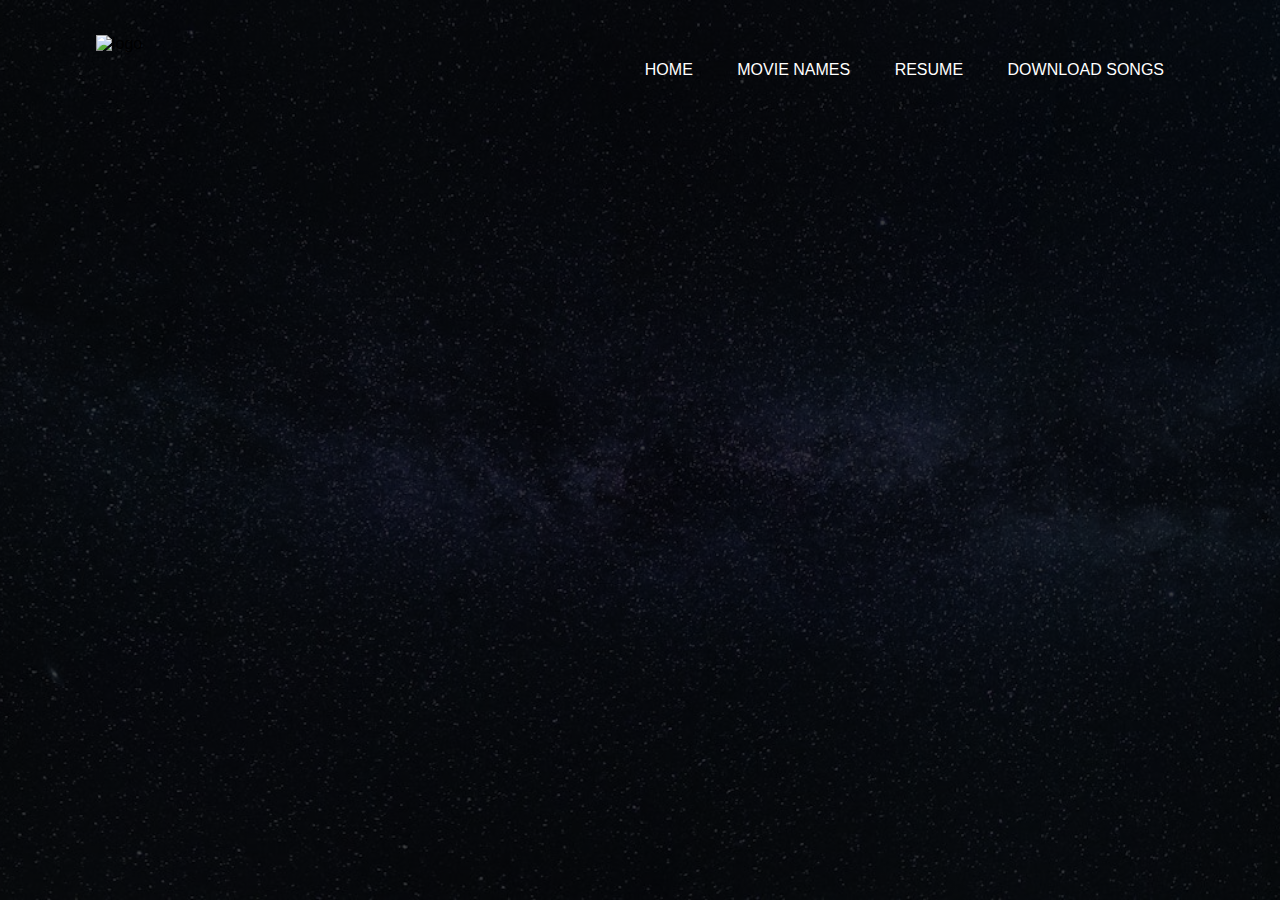
==== index.html @ e37a668e "srinu" ====
<!DOCTYPE html>
<html lang="en">
<head>
    <meta charset="UTF-8">
    <meta name="viewport" content="width=device-width, initial-scale=1.0">
    <link rel="stylesheet" href="style.css">
    <title>Document</title>
</head>
<body>
    <div class="main">
        <div class="navbar">
            <img src="https://thumbs.dreamstime.com/b/website-icon-transparent-background-vector-website-icon-transparent-background-vector-illustration-143534871.jpg" width="20%" height="70" alt="logo">
            <ul>
                <li><a href="ADDD">HOME</a></li>
                <li><a href="D">MOVIE NAMES</a></li>
                <li><a href="./Sri Resume.pdf" download="RESUME">RESUME </a></li>
               <li><a href="./songs.html">DOWNLOAD SONGS</a></li>
                

                


            </ul>
        </div>
         
        
    </div> 


</body>
</html>
---- style.css ----
* {
    margin: 0;
    padding: 0;
    font-family: 'Segoe UI', Tahoma, Geneva, Verdana, sans-serif;
}

.main {
    width: 100%;
    height: 100vh;
    background: linear-gradient(rgba(0, 0, 0, 0.75), rgba(0, 0, 0, 0.75)), url('1.jpg') center/cover no-repeat;

}
.navbar{
    width: 85%;
    margin: auto;
    padding: 35px 0;
    display: flex;
    align-items: center;
    justify-content: space-between;
}
.logo{
    width: 120px;
    cursor: pointer;
    
}        
.navbar ul li{
    list-style: none;
    display: inline-block;
    margin: 0 20px;
    position: relative;

}
.navbar ul li a{
    text-decoration: none;
    color:#fff;
    text-transform: uppercase;
}
.navbar ul li::after{
    content:'' ;
    height: 3px;
    width: 0;
    background: #009688;
    position: absolute;
    bottom: 0;
    left: 0;
    right: -10px;
    transition: 0.5s;

}  
.navbar ul li:hover::after{  
    width: 100%;}
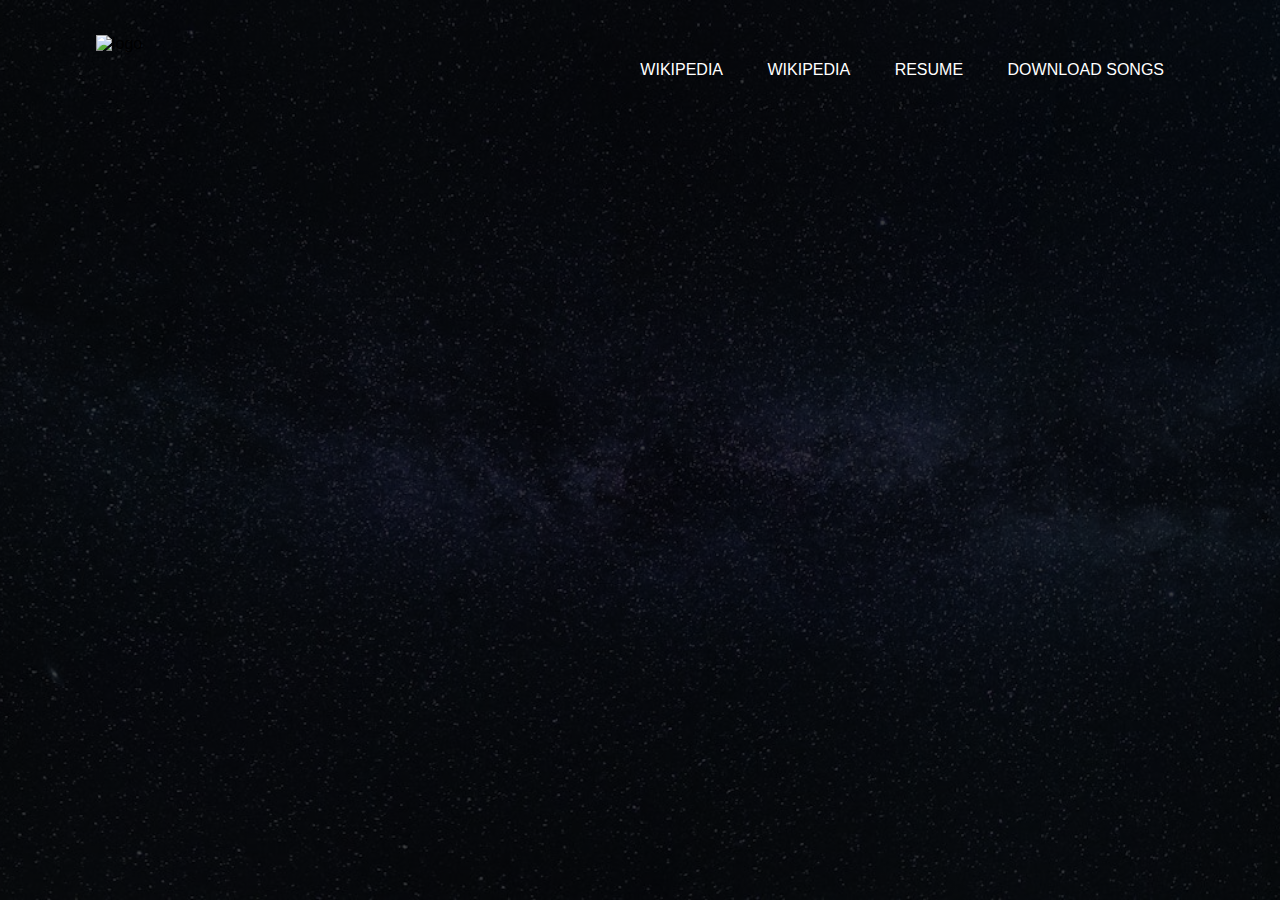
==== commit aae31384: "Update index.html" ====
--- a/index.html
+++ b/index.html
@@ -11,8 +11,8 @@
         <div class="navbar">
             <img src="https://thumbs.dreamstime.com/b/website-icon-transparent-background-vector-website-icon-transparent-background-vector-illustration-143534871.jpg" width="20%" height="70" alt="logo">
             <ul>
-                <li><a href="ADDD">HOME</a></li>
-                <li><a href="D">MOVIE NAMES</a></li>
+                <li><a href="ADDD">Wikipedia </a></li>
+                <li><a href="./whatsup/ts.html">Wikipedia </a></li>
                 <li><a href="./Sri Resume.pdf" download="RESUME">RESUME </a></li>
                <li><a href="./songs.html">DOWNLOAD SONGS</a></li>
                 
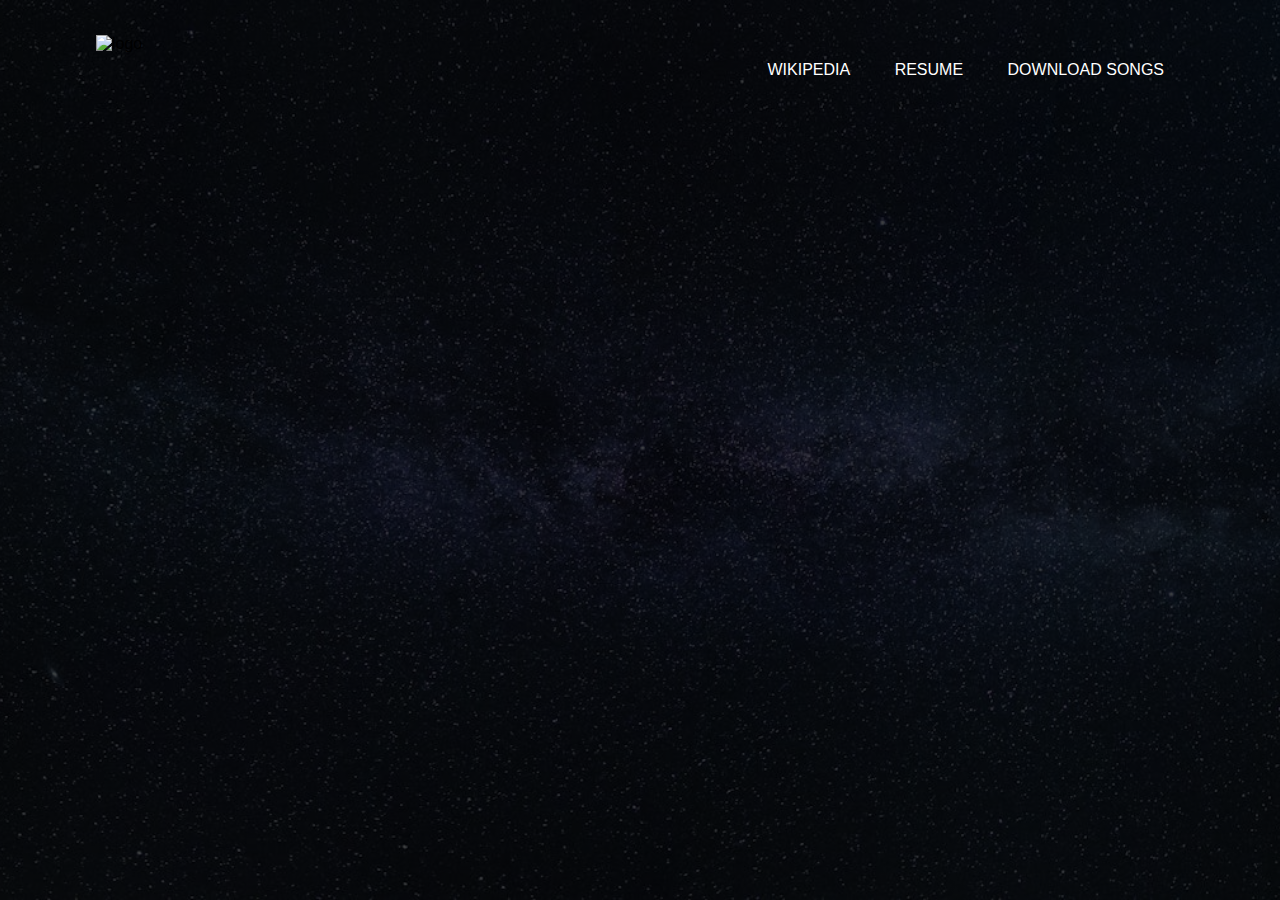
==== commit 496b02bd: "Update index.html" ====
--- a/index.html
+++ b/index.html
@@ -11,7 +11,6 @@
         <div class="navbar">
             <img src="https://thumbs.dreamstime.com/b/website-icon-transparent-background-vector-website-icon-transparent-background-vector-illustration-143534871.jpg" width="20%" height="70" alt="logo">
             <ul>
-                <li><a href="ADDD">Wikipedia </a></li>
                 <li><a href="./whatsup/ts.html">Wikipedia </a></li>
                 <li><a href="./Sri Resume.pdf" download="RESUME">RESUME </a></li>
                <li><a href="./songs.html">DOWNLOAD SONGS</a></li>
